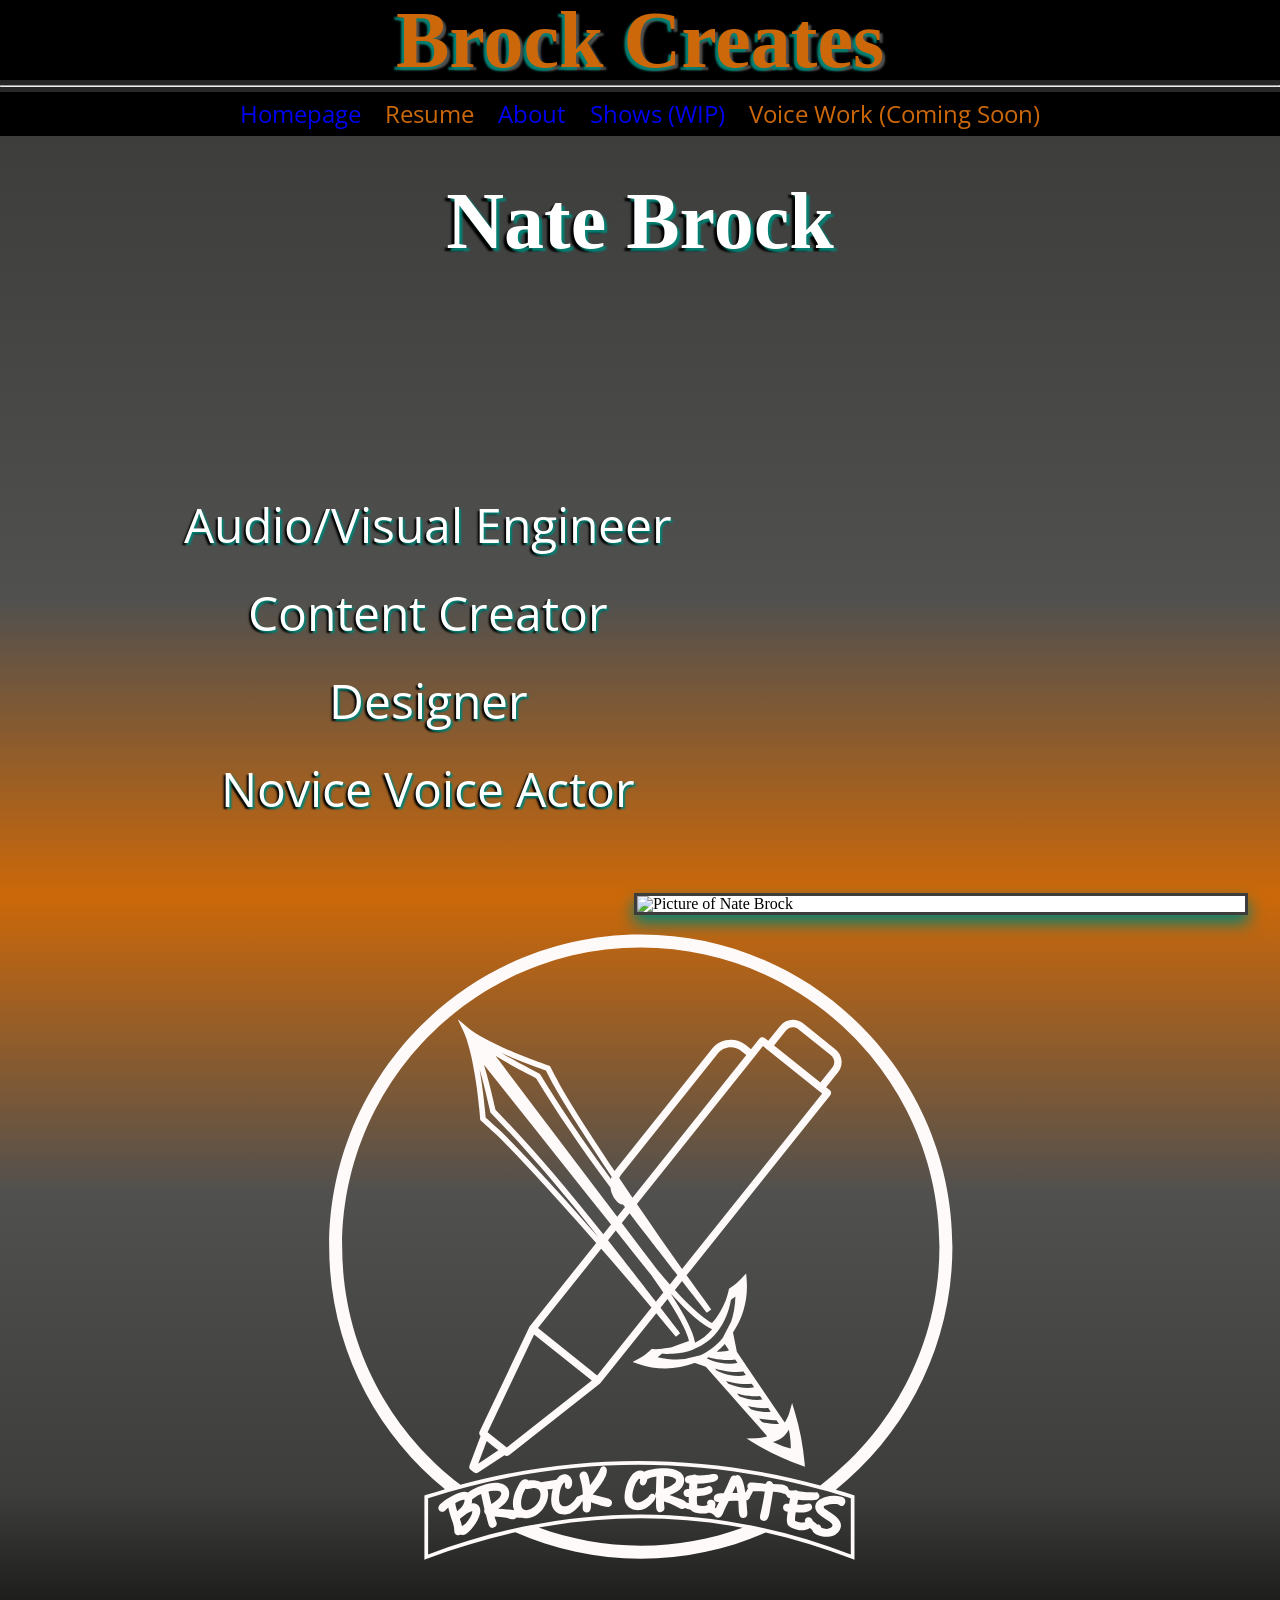
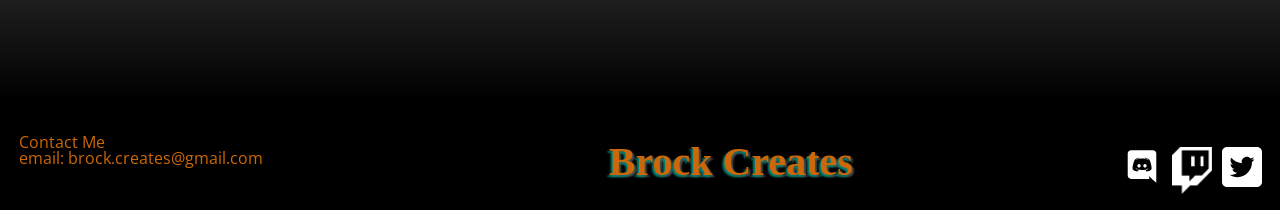
==== root/index.html @ f3644d0e "Moved to root folder" ====
<!DOCTYPE html>
<html>
	<head>
		<title>Brock Creates-Home</title>
		<meta charset="utf-8">
		<link rel="stylesheet" href="css/reset.css">
		<link rel="stylesheet" href="css/style.css">
		<link rel="icon" href="images/logo2.svg" sizes="25x25">
	</head>
	<body>
		<div id="banner">
			<h1>Brock Creates</h1>
		</div>
		<hr />
		<div class="sitemenu">
			<ul>
				<li><a href="index.html">Homepage</a></li>
				<li>
					<div class="dropdown">
						<span>Resume</span>
						<div class="dropdown-content">
							<ul>
								<li><a href="theatricresume.html">Theatrical</a></li>
								<li><a href="resume.html">Standard</a></li>
							</ul>
						</div>
					</div>
				</li>
				<li><a href="about.html">About</a></li>
				<li><a href="gallery.html">Shows (WIP)</a></li>
				<li>Voice Work (Coming Soon)</li>
			</ul>
		</div>
		<div class="home">
			<div id="name">
				<h2>Nate Brock</h2>
			</div>
			<div id="titles">
				<ul>
					<li>Audio/Visual Engineer</li>
					<li>Content Creator</li>
					<li>Designer</li>
					<li>Novice Voice Actor</li>
					<!--<li>Programmer</li>-->
				</ul>
			</div>
			<img src="images/me3.jpg" alt="Picture of Nate Brock" id="me">
			<img src="images/logo2.svg" alt="Nate Brock's Logo" id="logo">
		</div>
		<div class="footer">
			<div id="contact">
				<p>Contact Me</p>
				<!--<p>cell:(319) 432-9940</p>-->
				<p>email: <a href="mailto:brock.creates@gmail.com" target="_top">brock.creates@gmail.com</a></p>
			</div>
			<div id="bottombanner">
				<h1>Brock Creates</h1>
			</div>
			<div id="medialinks">
				<a href="https://twitter.com/brock4691" target="_blank"><img src="images/twitter.svg" alt="twitter" id="social"></a>
				<a href="https://twitch.tv/brock4691" target="_blank"><img src="images/twitch.png" alt="twitch" id="social"></a>
				<a href="https://discordapp.com/invite/ZVEgfvr" target="_blank"><img src="images/discord.svg" alt="discord" id="social"></a>
			</div>
		</div>
	</body>
</html>
---- root/css/style.css ----
@import url('https://fonts.googleapis.com/css?family=Permanent+Marker&display=swap');
@import url('https://fonts.googleapis.com/css?family=Open+Sans&display=swap');

body {
	background: linear-gradient(to bottom, #000000 0%, #3d3d3c 7.5%, #50504f 33%, #cc6809 49.5%, #50504f 66%, #3d3d3c 82.5%, #000000 94%);
}

#banner {
	background-color: black;
	color: #cc6809;
	/*text-shadow: 2px 2px #50504f;*/
	text-shadow: -3px 3px 2px #048073, 3px 3px 2px #50504f;
	font-size: 5em;
	font-weight: bold;
	text-align: center;
	font-family: 'Permanent Marker', cursive;
}

hr {
	margin: 5px 0;
	color: #cc6809;
}

.sitemenu {
	background-color: black;
	color: #cc6809;
	margin-left: auto;
	margin-right: auto;
	text-align: center;
}

.sitemenu li{
	display: inline-block;
	padding: 10px;
	text-shadow: none;
	font-size: 1.5em;
	font-family: 'Open Sans', sans-serif;
}

.sitemenu a{
	text-decoration: none;
}

.sitemenu a:visited{
	color: #cc6809;
}

.sitemenu a:hover{
	color: #048073;
}

.sitemenu li:hover, li:active{
	color: #048073;
}

.dropdown {
  position: relative;
  display: inline-block;
}

.dropdown:hover {
	color: #048073;
}

.dropdown-content {
  display: none;
  position: absolute;
  background-color: #3d3d3c;
  border: 2px solid #cc6809;
  min-width: 30px;
  box-shadow: 0px 8px 16px 0px rgba(0,0,0,0.4);
  padding: 7px 5px;
  z-index: 1;
  font-size: .65em;
}

.dropdown:hover .dropdown-content {
  display: block;
}

.footer {
	width: 100%;
	height: 76px;
	margin-top: 150px;
}

.footer #contact{
	color: #cc6809;
	float: left;
	margin-left: 1.5%;
	font-family: 'Open Sans', sans-serif;
}

.footer #contact a{
	color: #cc6809;
	text-decoration: none;
}

.footer #bottombanner{
	float: left;
	margin-top: 8px;
	margin-left: 27%;
}

.footer h1{
	color: #cc6809;
	/*text-shadow: 2px 2px #50504f;*/
	text-shadow: -2px 2px 2px #048073, 2px 2px 2px #50504f;
	font-size: 2.5em;
	font-weight: bold;
	font-family: 'Permanent Marker', cursive;
}

.footer #social{
	display: block;
	width: 40px;
	float: right;
	margin-top: 13px;
	margin-bottom: 13px;
	padding: 0px 5px;
}

.footer #medialinks{
	width: 15%;
	float: right;
	margin-right: 1%;
}

.home {
	margin: 25px auto;
	width: 95%;
	margin-bottom: 76px;
}

.home img {
	background-color: white;
	border: 3px solid #3d3d3c;
}

.home h2{
	font-size: 5em;
}

.home #name{
	font-weight: bold;
	margin: 45px auto 20px;
	color: white;
	text-shadow: 3px 3px 2px #048073, -3px 3px 2px black;
	width: 45%;
	text-align: center;
	font-family: 'Permanent Marker', cursive;
}

.home #titles{
	font-size: 3em;
	color: white;
	text-shadow: 2px 2px 2px #048073,/* -2px -2px 2px #a722ff, */-2px 2px 2px black;
	display: block;
	float: left;
	text-align: center;
	margin-left: 12.5%;
	margin-top: 200px;
	font-family: 'Open Sans', sans-serif;
}

.home #titles li {
	padding: 20px 0px;
}

.home #me{
	display:block;
	width: 50%;
	float: right;
	margin-top: 60px;
	box-shadow: 0px 8px 16px 0px #048073;
	z-index: -1;
}

.home #logo{
	display: block;
	width: 55%;
	margin-left: auto;
	margin-right: auto;
	background: none;
	border: none;
	z-index: 2;
	margin-top: 45px;
}

.resume table{
	margin:45px auto;
	width: 90%;
	box-shadow: 0px 8px 16px 0px rgba(0,0,0,0.4);
}

.resume table, td, th{
	border: 3px solid black;
	background-color: white;
	color: black;
}

.resume th{
	background-color: #cc6809;
	text-shadow: 2px 2px #50504f;
	color: white;
	padding: 5px 0px 7px 0px;
	font-family: 'Open Sans', sans-serif;
}

.resume td{
	text-align: left;
	padding: 10px;
}

.resume h2{
	font-size: 2em;
	font-weight: bold;
}

.resume h3{
	font-size: 1.5em;
	font-weight: bold;
}

.resume h4{
	font-size: 1.35em;
	font-style: italic;
}

.resume h5{
	font-size: 1.2em;
}

.resume li{
	font-size: 1.35em;
	padding: 8px 5px;
}

.tresume table{
	margin:45px auto;
	width: 90%;
	box-shadow: 0px 8px 16px 0px rgba(0,0,0,0.4);
}

.tresume table, td, th{
	border: 3px solid black;
	background-color: white;
	color: black;
}

.tresume th{
	background-color: #cc6809;
	text-shadow: 2px 2px #50504f;
	color: white;
	padding: 5px 0px 7px 0px;
	font-family: 'Open Sans', sans-serif;
}

.tresume td{
	text-align: left;
	padding: 10px;
}

.tresume h2{
	font-size: 2em;
	font-weight: bold;
}

.tresume h3{
	font-size: 1.5em;
}

.tresume li{
	font-size: 1.35em;
	padding: 10px 5px;
}

#show {
	font-style: italic;
	font-weight: bold;
}

#skills{
	text-align: center;
	columns: 100px 3;
	padding: 10px 5px;
}

.about {
	width: 90%;
	margin: 45px 5%;
}

.about h2{
	font-size: 3.5em;
	color: white;
	text-shadow: -2px -2px 2px black, 2px 2px 2px #048073;
	font-weight: bold;
	margin-bottom: 10px;
	margin-top: 10px;
	padding: 10px;
	font-family: 'Permanent Marker', cursive;
}

.about p{
	font-size: 1.75em;
	color: white;
	padding: 10px;
	margin-bottom: 20px;
	margin-top: 10px;
	text-shadow: 1px 1px #3d3d3c;
	font-family: 'Open Sans', sans-serif;
}

.about a{
	color: #048073;
	text-decoration: none;
	text-shadow: 1px 1px black;
}

.about a:hover {
	color: white;
	background-color: #a722ff;
	border: 2px solid white;
}

.about #aboutme{
	margin-left: 30px;
	margin-right: 30px;
	text-align: left;
}

.about #me2{
	width: 45%;
	float: left;
	display: block;
	margin-left: 30px;
	margin-right: 30px;
	border: 3px solid #3d3d3c;
	box-shadow: 0px 8px 16px 0px #048073;
}

.gallery {
	width: 90%;
	margin-bottom: 76px;
	margin-left:5%;
	margin-right:5%;
}

.gallery img{
	display: block;
	float: left;
	width: 21%;
	margin: 30px 5.5% 70px 5.5%;
	background-color: #fff9dc;
	padding: 7px 7px 60px 7px;
	box-shadow: 0px 8px 16px 0px rgba(0,0,0,0.4);
	height: 200px;
	object-fit: cover;
}

.showtitle {
	margin: 25px auto;
	width: 95%;
	margin-bottom: 76px;
}

.showtitle h2{
	font-size: 5em;
	font-weight: bold;
	margin: 45px auto 20px;
	color: white;
	text-shadow: 3px 3px 2px #048073, -3px 3px 2px black;
	width: 45%;
	text-align: center;
	font-family: 'Permanent Marker', cursive;
}

.showtitle #byteme{
	color: #66f043;
}
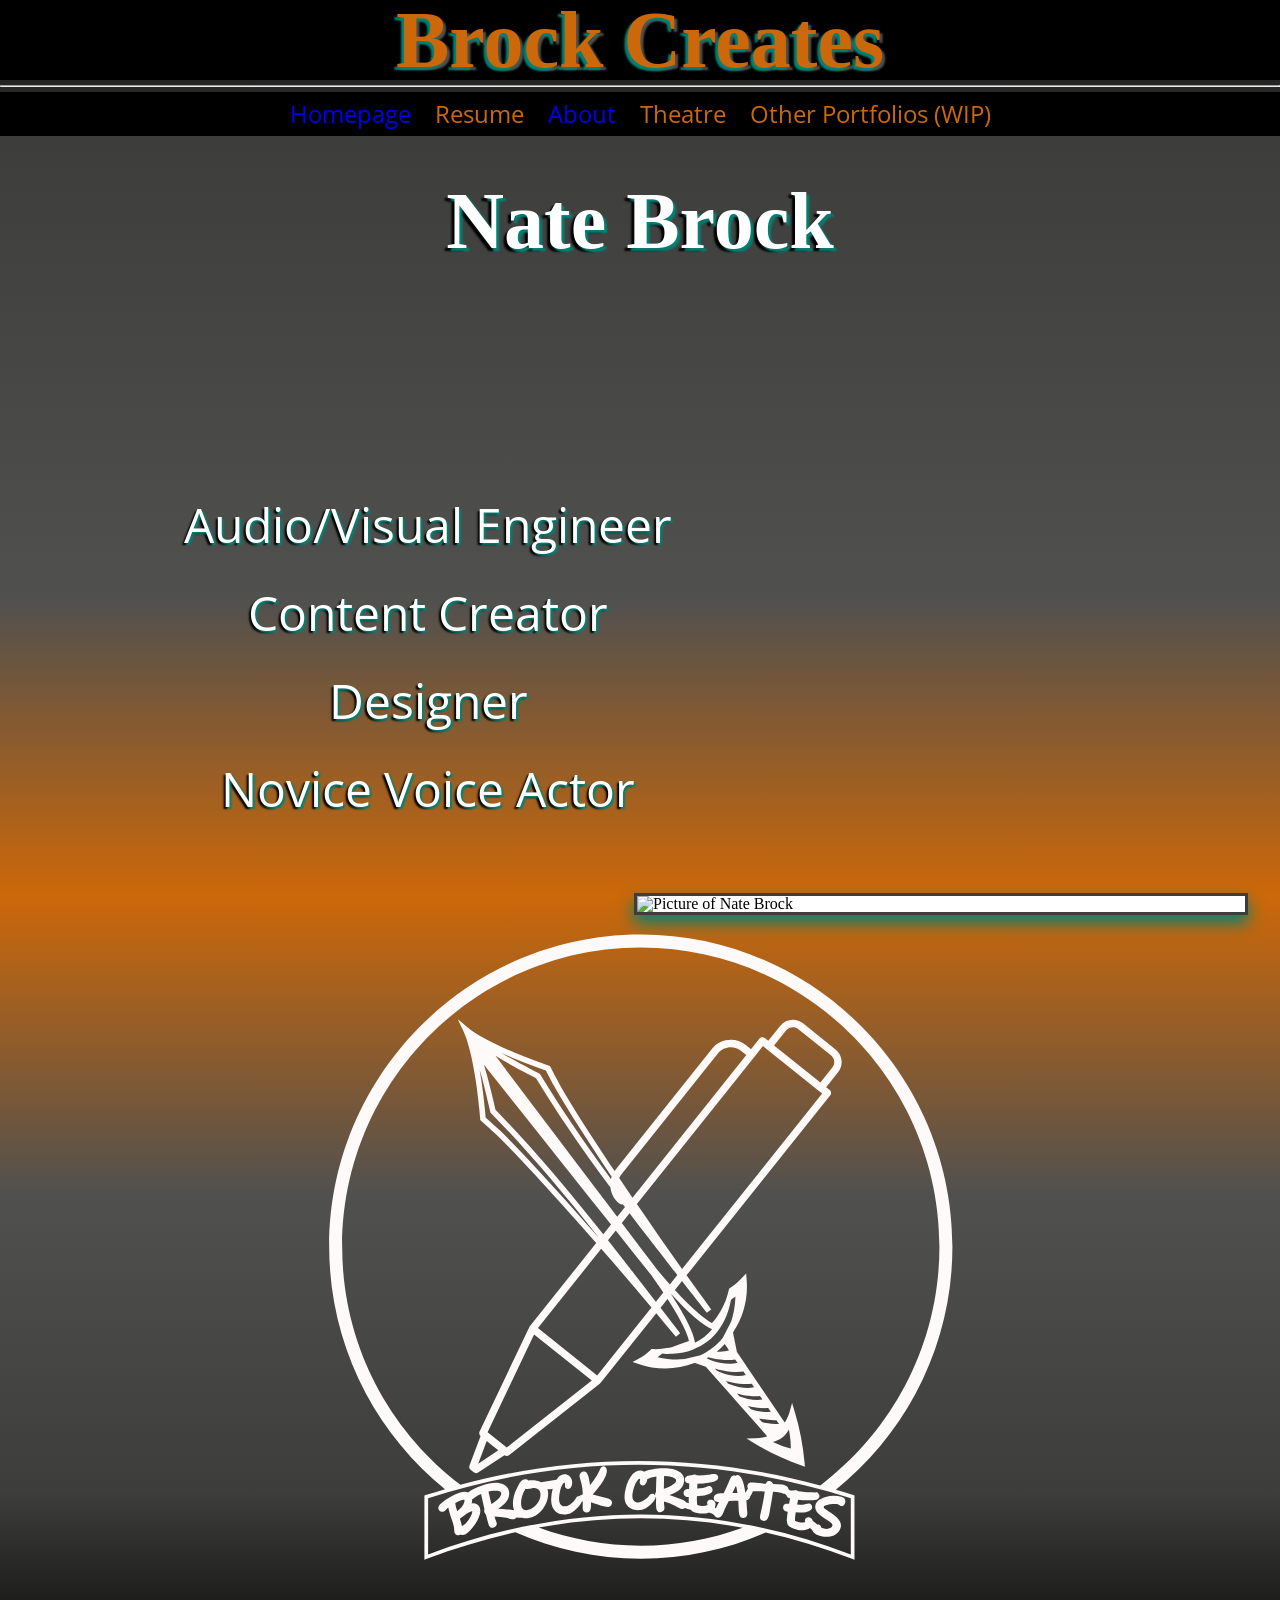
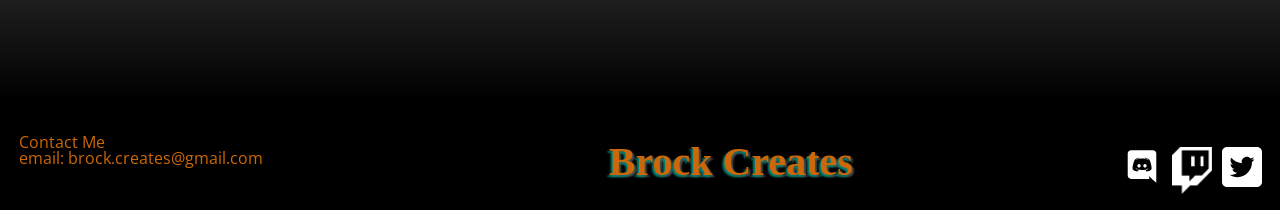
==== commit 2dcb8f26: "Navigation Restructuring Few broken links (voice portfolio), added Graphic Tech Portfolio" ====
--- a/root/index.html
+++ b/root/index.html
@@ -27,8 +27,28 @@
 					</div>
 				</li>
 				<li><a href="about.html">About</a></li>
-				<li><a href="gallery.html">Shows (WIP)</a></li>
-				<li>Voice Work (Coming Soon)</li>
+				<li>
+					<div class="dropdown">
+						<span>Theatre</span>
+						<div class="dropdown-content">
+							<ul>
+								<li><a href="gallery.html">Show Work (WIP)</a></li>
+								<li><a href="theatreprojects.html">Projects</a></li>
+							</ul>
+						</div>
+					</div>
+				</li>
+				<li>
+					<div class="dropdown">
+						<span>Other Portfolios (WIP)</span>
+						<div class="dropdown-content">
+							<ul>
+								<li><a href="voiceportfolio.html">Voice Over (WIP)</a></li>
+								<li><a href="graphictechportfolio.html">Graphic Technology/Design</a></li>
+							</ul>
+						</div>
+					</div>
+				</li>
 			</ul>
 		</div>
 		<div class="home">
@@ -63,4 +83,4 @@
 			</div>
 		</div>
 	</body>
-</html>+</html>
--- a/root/css/style.css
+++ b/root/css/style.css
@@ -379,3 +379,21 @@
 .showtitle #byteme{
 	color: #66f043;
 }
+
+.graphictech {
+	margin-left: 18%;
+	margin-right: auto;
+	margin-top: 20px;
+	display: grid;
+	grid-template-columns: .33fr .5fr .5fr .33fr;
+	grid-auto-rows: minmax(500px, auto);
+	grid-gap: 15px;
+}
+
+.graphictech #gt1{
+	grid-column: 1/2;
+}
+
+.graphictech #gt2{
+	grid-column: 2/3;
+}
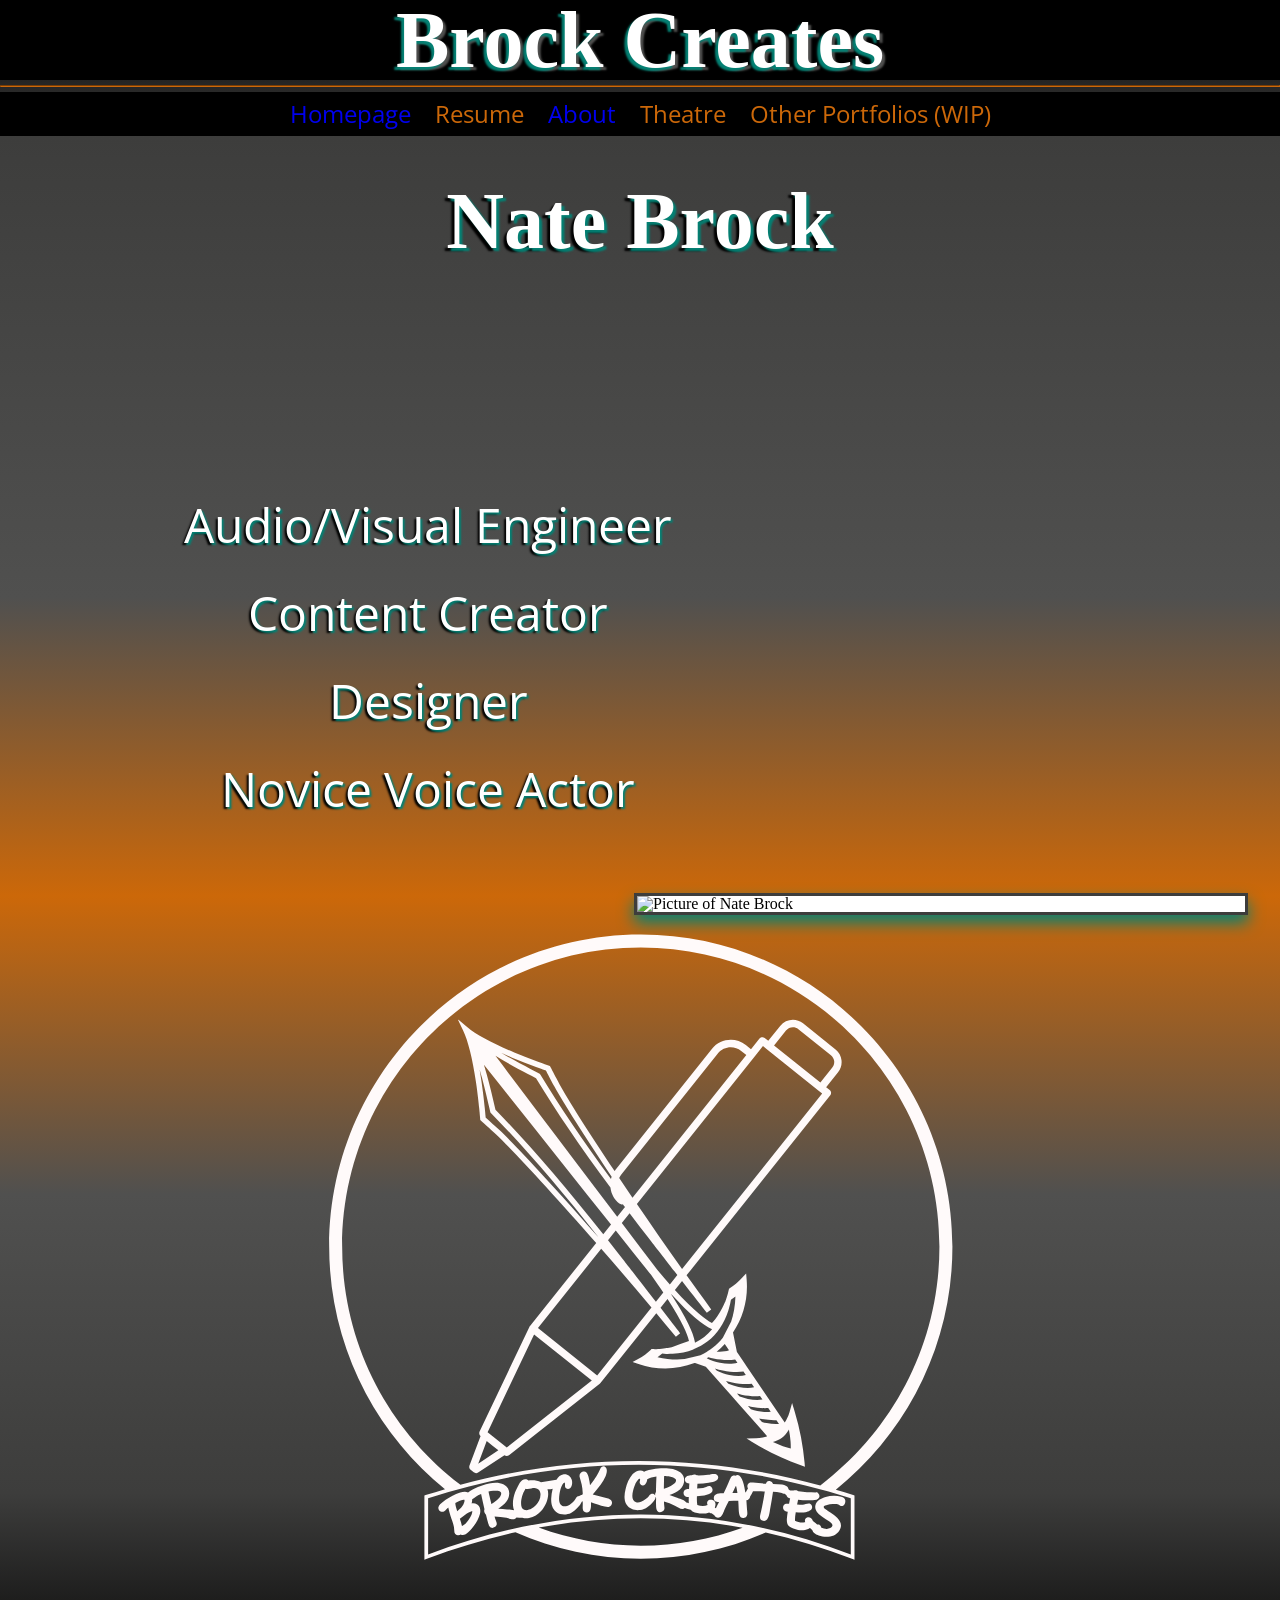
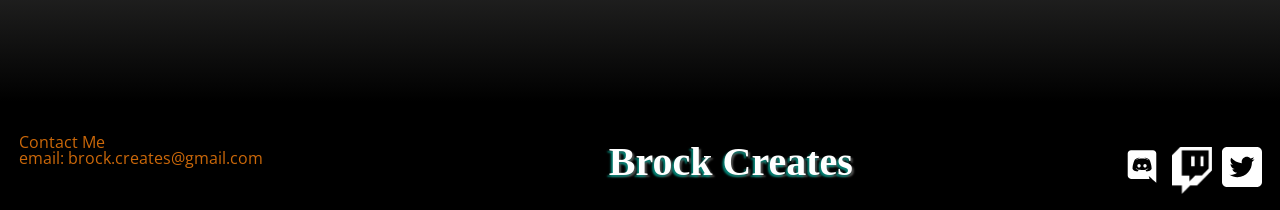
==== commit 983f0b97: "Continuing overhaul Pages overhauled - Show Gallery, Theatre Projects  Pages edited - Resume, TResum" ====
--- a/root/index.html
+++ b/root/index.html
@@ -32,7 +32,7 @@
 						<span>Theatre</span>
 						<div class="dropdown-content">
 							<ul>
-								<li><a href="gallery.html">Show Work (WIP)</a></li>
+								<li><a href="gallery.html">Show Work</a></li>
 								<li><a href="theatreprojects.html">Projects</a></li>
 							</ul>
 						</div>
--- a/root/css/style.css
+++ b/root/css/style.css
@@ -7,7 +7,7 @@
 
 #banner {
 	background-color: black;
-	color: #cc6809;
+	color: white;
 	/*text-shadow: 2px 2px #50504f;*/
 	text-shadow: -3px 3px 2px #048073, 3px 3px 2px #50504f;
 	font-size: 5em;
@@ -18,7 +18,7 @@
 
 hr {
 	margin: 5px 0;
-	color: #cc6809;
+	border-color: #cc6809;
 }
 
 .sitemenu {
@@ -103,7 +103,7 @@
 }
 
 .footer h1{
-	color: #cc6809;
+	color: white;
 	/*text-shadow: 2px 2px #50504f;*/
 	text-shadow: -2px 2px 2px #048073, 2px 2px 2px #50504f;
 	font-size: 2.5em;
@@ -200,7 +200,7 @@
 }
 
 .resume th{
-	background-color: #cc6809;
+	background: linear-gradient(to right, #cc6809 20%, #333 30%, #333 70%, #cc6809 80%);
 	text-shadow: 2px 2px #50504f;
 	color: white;
 	padding: 5px 0px 7px 0px;
@@ -249,7 +249,7 @@
 }
 
 .tresume th{
-	background-color: #cc6809;
+	background: linear-gradient(to right, #cc6809 20%, #333 30%, #333 70%, #cc6809 80%);
 	text-shadow: 2px 2px #50504f;
 	color: white;
 	padding: 5px 0px 7px 0px;
@@ -264,6 +264,8 @@
 .tresume h2{
 	font-size: 2em;
 	font-weight: bold;
+	/*text-shadow: 1px 1px white;
+	color: #333;*/
 }
 
 .tresume h3{
@@ -340,7 +342,7 @@
 	box-shadow: 0px 8px 16px 0px #048073;
 }
 
-.gallery {
+/*.gallery {
 	width: 90%;
 	margin-bottom: 76px;
 	margin-left:5%;
@@ -358,7 +360,7 @@
 	height: 200px;
 	object-fit: cover;
 }
-
+*/
 .showtitle {
 	margin: 25px auto;
 	width: 95%;
@@ -385,8 +387,8 @@
 	margin-right: auto;
 	margin-top: 20px;
 	display: grid;
-	grid-template-columns: .33fr .5fr .5fr .33fr;
-	grid-auto-rows: minmax(500px, auto);
+	grid-template-columns: .3fr .5fr .5fr .3fr;
+	grid-auto-rows: minmax(300px, auto);
 	grid-gap: 15px;
 }
 
@@ -397,3 +399,82 @@
 .graphictech #gt2{
 	grid-column: 2/3;
 }
+
+
+.theatreprojects {
+  /*background-color: #333:*/
+  padding: 100px 0px;
+  display: flex;
+  justify-content: center;
+  gap: 50px;
+	flex-flow: row wrap;
+}
+
+.tpslot {
+	background-color: white;
+	border: 4px solid black;
+  min-width: 300px;
+  max-width: 500px;
+	box-shadow: 0px 8px 16px 0px rgba(0,0,0,0.4);
+}
+
+.tpslot a {
+	padding-top: 50px;
+	padding-bottom: 50px;
+}
+
+.tptext {
+  padding: 20px 20px 10px 20px;
+	height: 100px;
+}
+
+.tptext h3 {
+	font-size: 1.5em;
+	font-weight: bold;
+}
+
+.gallery {
+  /*background-color: #333:*/
+  padding: 100px 0px;
+  display: flex;
+  justify-content: center;
+  gap: 50px;
+	flex-flow: row wrap;
+}
+
+.showslot {
+	background-color: #222;
+	border: 4px solid black;
+  min-width: 300px;
+  max-width: 500px;
+	box-shadow: 0px 8px 16px 0px rgba(0,0,0,0.4);
+}
+
+.showslot a {
+	padding-top: 50px;
+	padding-bottom: 50px;
+}
+
+.showslot img {
+	border-bottom: 4px solid black;
+}
+.showtext {
+  padding: 10px 20px 10px 20px;
+	height: 115px;
+	color: white;
+}
+
+.showtext h3 {
+	font-family: 'Permanent Marker', cursive;
+	font-size: 2em;
+	font-weight: bold;
+}
+
+.showtext h2 {
+	font-size: 1.25em;
+	font-style: italic;
+}
+
+.showtext p {
+	font-size: 1.10em;
+}
